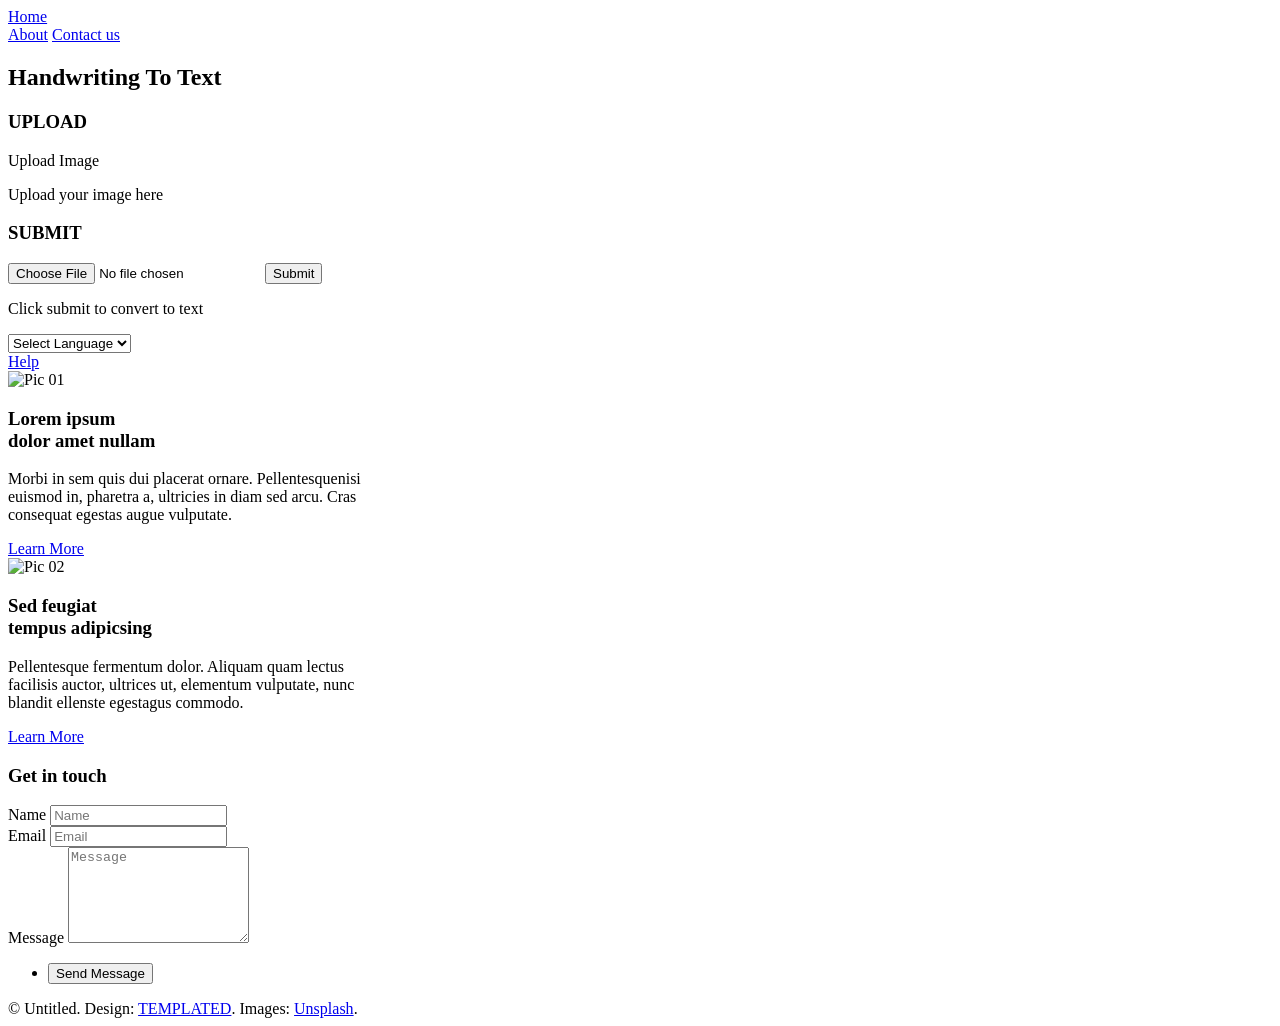
==== src/index.html @ c4af2cbd "Handwriting Recognition Tool Source Code" ====
<!DOCTYPE HTML>
<!--

-->
<html>
	<head>

		<meta charset="utf-8" />
		<meta name="viewport" content="width=device-width, initial-scale=1" />
		<link rel="stylesheet" href="assets/css/main.css" />
	</head>
	<body>

		<!-- Header -->
			<header id="header">
				<div class="inner">
				<a href="index.html" class=" logo button special big">Home</a>
			     <nav id="nav">
            <a href="generic.html">About</a>
						<a href="elements.html">Contact us</a>
					</nav>
					<a href="#navPanel" class="navPanelToggle"><span class="fa fa-bars"></span></a>
				</div>
			</header>

		<!-- Banner -->
			<section id="banner">
				<div class="inner">
					<header>
						<h1>Handwriting To Text</h1>
					</header>

					<div class="flex ">



						<div>
							<span class="icon fa-camera"></span>
							<h3>UPLOAD</h3>
							<label for="imageUpload" class="button">Upload Image</label>
							<input type="file" id="imageUpload" accept="image/" style="display: none">
							<p>Upload your image here</p>
						</div>

						<div>
							<span class="icon fa-bug"></span>
							<h3>SUBMIT</h3>
							<form action="upload.php" method="POST" enctype="multipart/form-data">
								<input type="file" name="image" />
							<input type="submit" />
							<p>Click submit to convert to text</p>
							<select>
  						<option value="eng">Select Language</option>
							<option value="eng">English</option>
  						<option value="hin">Hindi</option>
						</select>
						</form>

						</div>

					</div>

					<footer>
						<a href="#" class="button">Help</a>
					</footer>
				</div>
			</section>


		<!-- Three -->
			<section id="three" class="wrapper align-center">
				<div class="inner">
					<div class="flex flex-2">
						<article>
							<div class="image round">
								<img src="images/pic01.jpg" alt="Pic 01" />
							</div>
							<header>
								<h3>Lorem ipsum<br /> dolor amet nullam</h3>
							</header>
							<p>Morbi in sem quis dui placerat ornare. Pellentesquenisi<br />euismod in, pharetra a, ultricies in diam sed arcu. Cras<br />consequat  egestas augue vulputate.</p>
							<footer>
								<a href="#" class="button">Learn More</a>
							</footer>
						</article>
						<article>
							<div class="image round">
								<img src="images/pic02.jpg" alt="Pic 02" />
							</div>
							<header>
								<h3>Sed feugiat<br /> tempus adipicsing</h3>
							</header>
							<p>Pellentesque fermentum dolor. Aliquam quam lectus<br />facilisis auctor, ultrices ut, elementum vulputate, nunc<br /> blandit ellenste egestagus commodo.</p>
							<footer>
								<a href="#" class="button">Learn More</a>
							</footer>
						</article>
					</div>
				</div>
			</section>

		<!-- Footer -->
			<footer id="footer">
				<div class="inner">

					<h3>Get in touch</h3>

					<form action="#" method="post">

						<div class="field half first">
							<label for="name">Name</label>
							<input name="name" id="name" type="text" placeholder="Name">
						</div>
						<div class="field half">
							<label for="email">Email</label>
							<input name="email" id="email" type="email" placeholder="Email">
						</div>
						<div class="field">
							<label for="message">Message</label>
							<textarea name="message" id="message" rows="6" placeholder="Message"></textarea>
						</div>
						<ul class="actions">
							<li><input value="Send Message" class="button alt" type="submit"></li>
						</ul>
					</form>

					<div class="copyright">
						&copy; Untitled. Design: <a href="https://templated.co">TEMPLATED</a>. Images: <a href="https://unsplash.com">Unsplash</a>.
					</div>

				</div>
			</footer>

		<!-- Scripts -->
			<script src="assets/js/jquery.min.js"></script>
			<script src="assets/js/skel.min.js"></script>
			<script src="assets/js/util.js"></script>
			<script src="assets/js/main.js"></script>

	</body>
</html>
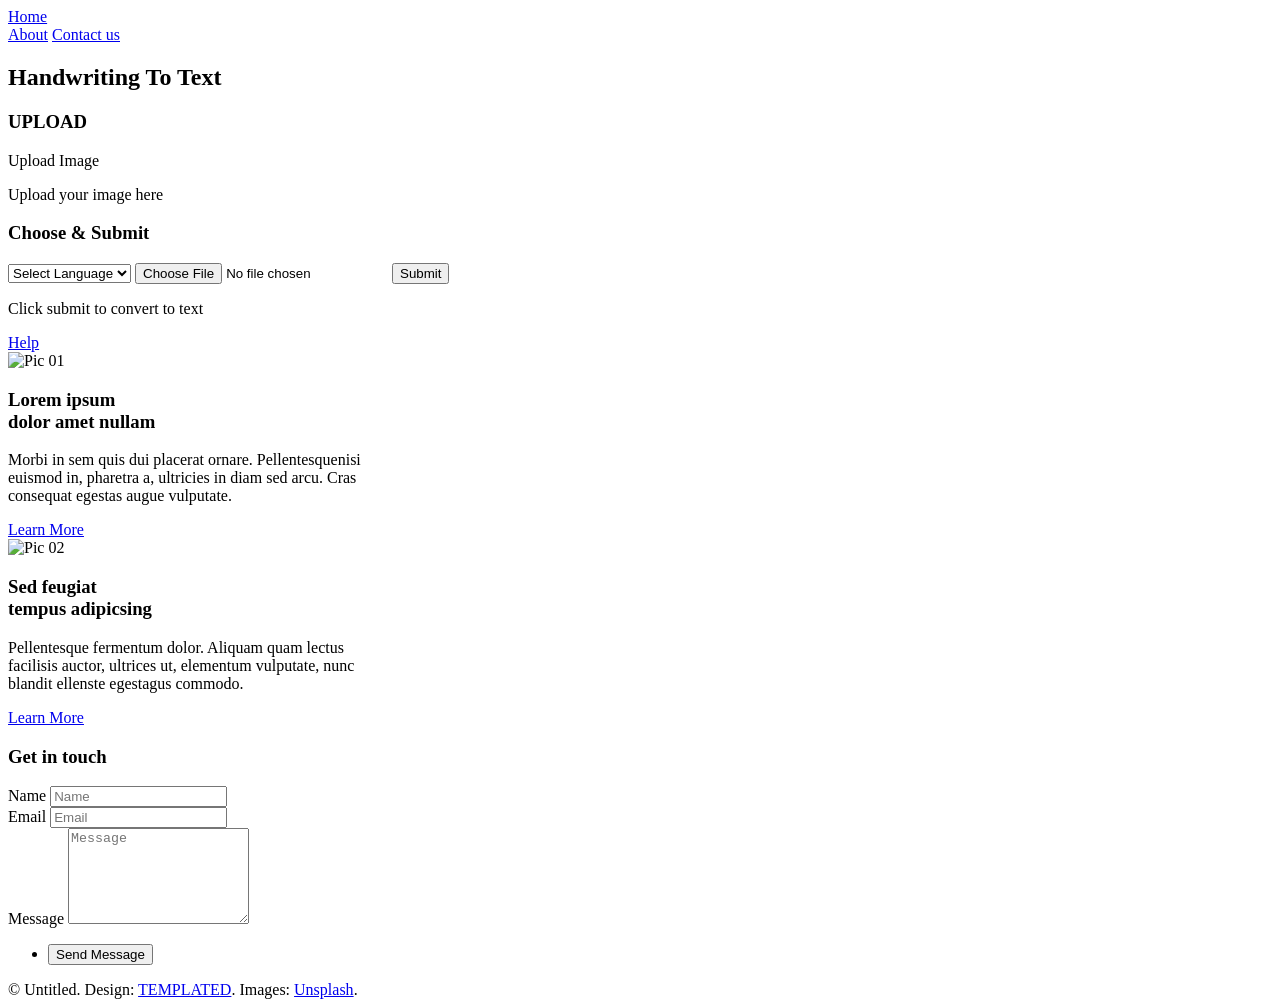
==== commit 5742965e: "Add files via upload" ====
--- a/src/index.html
+++ b/src/index.html
@@ -35,25 +35,28 @@
 
 
 						<div>
+							<form action="upload.php" method="POST" enctype="multipart/form-data">
 							<span class="icon fa-camera"></span>
 							<h3>UPLOAD</h3>
-							<label for="imageUpload" class="button">Upload Image</label>
-							<input type="file" id="imageUpload" accept="image/" style="display: none">
+							<label for="image" class="button">Upload Image</label>
+							<input type="file" id="image" accept="image/" style="display: none">
 							<p>Upload your image here</p>
-						</div>
 
-						<div>
 							<span class="icon fa-bug"></span>
-							<h3>SUBMIT</h3>
-							<form action="upload.php" method="POST" enctype="multipart/form-data">
-								<input type="file" name="image" />
+							<h3>Choose & Submit</h3>
+							<select name="language">
+							<option value="eng">Select Language</option>
+							<option value="eng">English</option>
+							<option value="hin">Hindi</option>
+							<option value="pan">Punjabi</option>
+							<option value="tel">Telgu</option>
+							</select>
+
+							<input type="file" name="image" />
 							<input type="submit" />
 							<p>Click submit to convert to text</p>
-							<select>
-  						<option value="eng">Select Language</option>
-							<option value="eng">English</option>
-  						<option value="hin">Hindi</option>
-						</select>
+
+
 						</form>
 
 						</div>
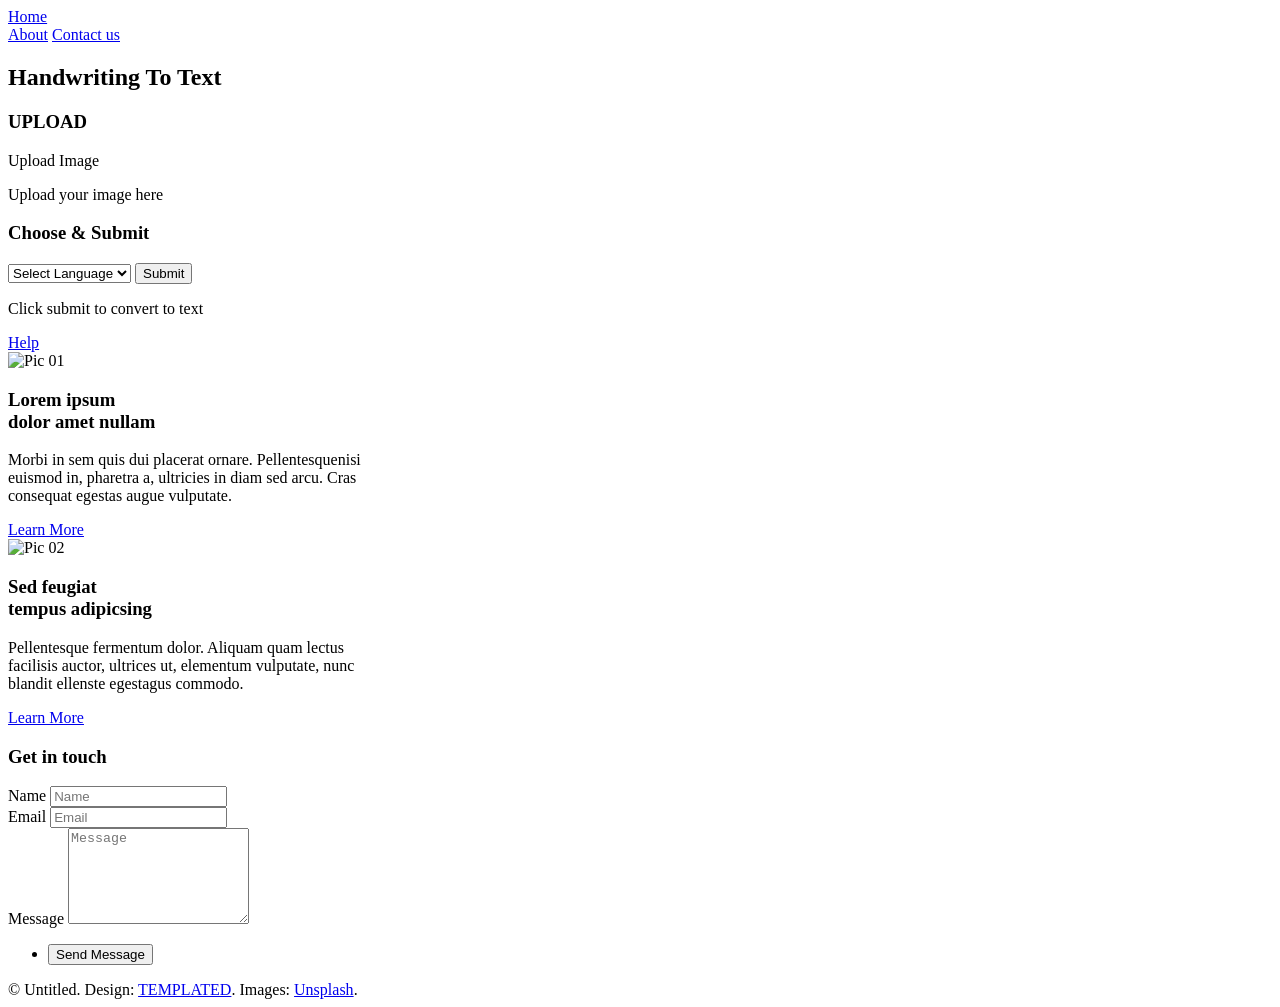
==== commit ec0e6989: "update upload image upload image through "upload image" button" ====
--- a/src/index.html
+++ b/src/index.html
@@ -39,7 +39,7 @@
 							<span class="icon fa-camera"></span>
 							<h3>UPLOAD</h3>
 							<label for="image" class="button">Upload Image</label>
-							<input type="file" id="image" accept="image/" style="display: none">
+							<input type="file" id="image" name="image" accept="image/" style="display: none">
 							<p>Upload your image here</p>
 
 							<span class="icon fa-bug"></span>
@@ -49,10 +49,10 @@
 							<option value="eng">English</option>
 							<option value="hin">Hindi</option>
 							<option value="pan">Punjabi</option>
-							<option value="tel">Telgu</option>
+							<option value="tel">Telugu</option>
 							</select>
 
-							<input type="file" name="image" />
+						
 							<input type="submit" />
 							<p>Click submit to convert to text</p>
 
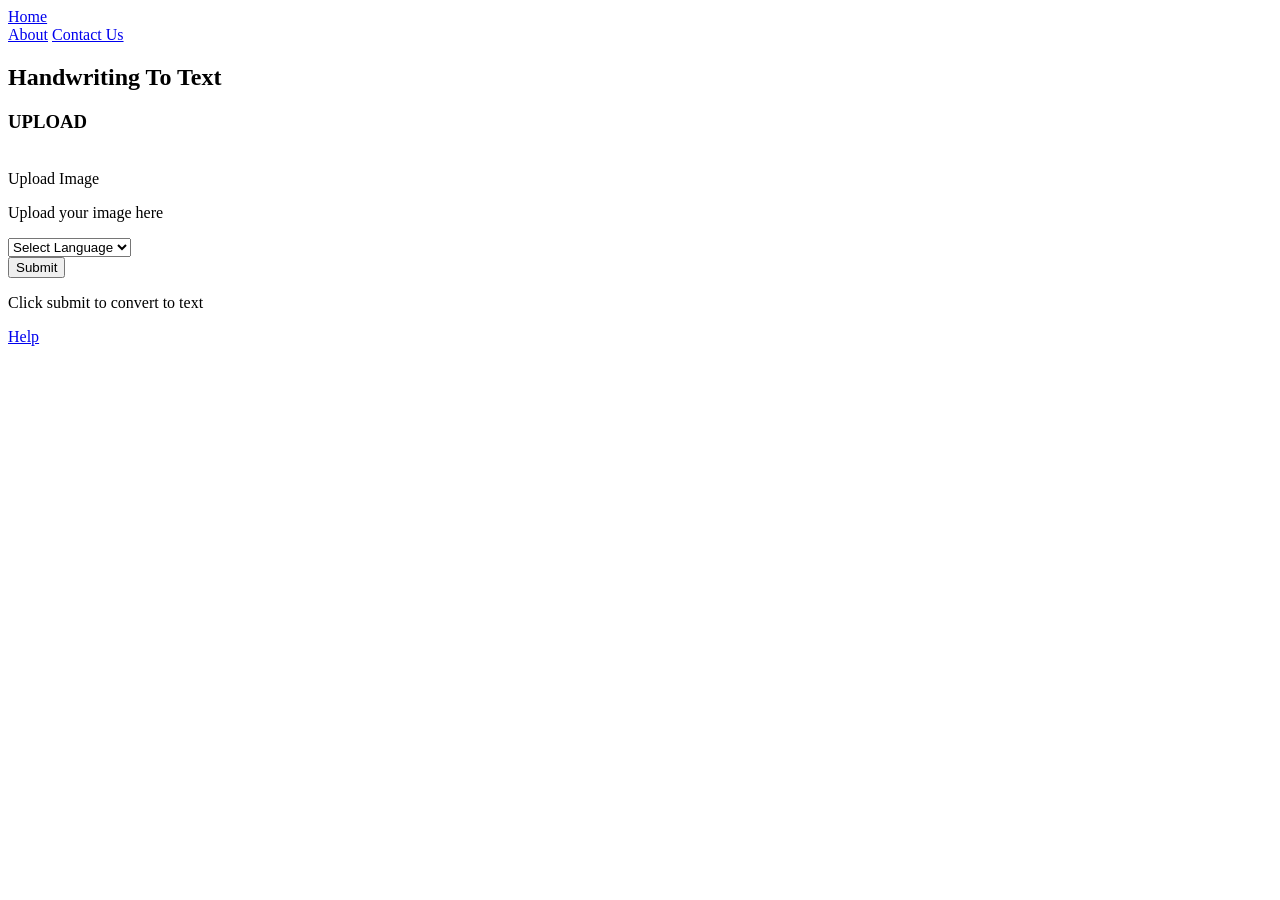
==== commit 22b17559: "Add files via upload" ====
--- a/src/index.html
+++ b/src/index.html
@@ -16,8 +16,8 @@
 				<div class="inner">
 				<a href="index.html" class=" logo button special big">Home</a>
 			     <nav id="nav">
-            <a href="generic.html">About</a>
-						<a href="elements.html">Contact us</a>
+            <a href="About.html">About</a>
+						<a href="Contact_us.html">Contact Us</a>
 					</nav>
 					<a href="#navPanel" class="navPanelToggle"><span class="fa fa-bars"></span></a>
 				</div>
@@ -35,15 +35,22 @@
 
 
 						<div>
+								<span class="icon fa-camera"></span>
 							<form action="upload.php" method="POST" enctype="multipart/form-data">
-							<span class="icon fa-camera"></span>
+
 							<h3>UPLOAD</h3>
+							<br>
+
 							<label for="image" class="button">Upload Image</label>
-							<input type="file" id="image" name="image" accept="image/" style="display: none">
+							<input type="file" name="image" id="image" accept="image/" style="display: none">
 							<p>Upload your image here</p>
+							</div>
 
-							<span class="icon fa-bug"></span>
-							<h3>Choose & Submit</h3>
+
+								<div>
+							<span class="icon fa-file-text-o"></span>
+						<!-- 	<h3>Choose & Submit</h3> -->
+
 							<select name="language">
 							<option value="eng">Select Language</option>
 							<option value="eng">English</option>
@@ -51,88 +58,24 @@
 							<option value="pan">Punjabi</option>
 							<option value="tel">Telugu</option>
 							</select>
+							<br>
 
-						
 							<input type="submit" />
 							<p>Click submit to convert to text</p>
 
-
+               </div>
 						</form>
 
-						</div>
+
 
 					</div>
 
 					<footer>
-						<a href="#" class="button">Help</a>
+						<a href="Contact_us.html" class="button">Help</a>
 					</footer>
 				</div>
 			</section>
 
-
-		<!-- Three -->
-			<section id="three" class="wrapper align-center">
-				<div class="inner">
-					<div class="flex flex-2">
-						<article>
-							<div class="image round">
-								<img src="images/pic01.jpg" alt="Pic 01" />
-							</div>
-							<header>
-								<h3>Lorem ipsum<br /> dolor amet nullam</h3>
-							</header>
-							<p>Morbi in sem quis dui placerat ornare. Pellentesquenisi<br />euismod in, pharetra a, ultricies in diam sed arcu. Cras<br />consequat  egestas augue vulputate.</p>
-							<footer>
-								<a href="#" class="button">Learn More</a>
-							</footer>
-						</article>
-						<article>
-							<div class="image round">
-								<img src="images/pic02.jpg" alt="Pic 02" />
-							</div>
-							<header>
-								<h3>Sed feugiat<br /> tempus adipicsing</h3>
-							</header>
-							<p>Pellentesque fermentum dolor. Aliquam quam lectus<br />facilisis auctor, ultrices ut, elementum vulputate, nunc<br /> blandit ellenste egestagus commodo.</p>
-							<footer>
-								<a href="#" class="button">Learn More</a>
-							</footer>
-						</article>
-					</div>
-				</div>
-			</section>
-
-		<!-- Footer -->
-			<footer id="footer">
-				<div class="inner">
-
-					<h3>Get in touch</h3>
-
-					<form action="#" method="post">
-
-						<div class="field half first">
-							<label for="name">Name</label>
-							<input name="name" id="name" type="text" placeholder="Name">
-						</div>
-						<div class="field half">
-							<label for="email">Email</label>
-							<input name="email" id="email" type="email" placeholder="Email">
-						</div>
-						<div class="field">
-							<label for="message">Message</label>
-							<textarea name="message" id="message" rows="6" placeholder="Message"></textarea>
-						</div>
-						<ul class="actions">
-							<li><input value="Send Message" class="button alt" type="submit"></li>
-						</ul>
-					</form>
-
-					<div class="copyright">
-						&copy; Untitled. Design: <a href="https://templated.co">TEMPLATED</a>. Images: <a href="https://unsplash.com">Unsplash</a>.
-					</div>
-
-				</div>
-			</footer>
 
 		<!-- Scripts -->
 			<script src="assets/js/jquery.min.js"></script>
